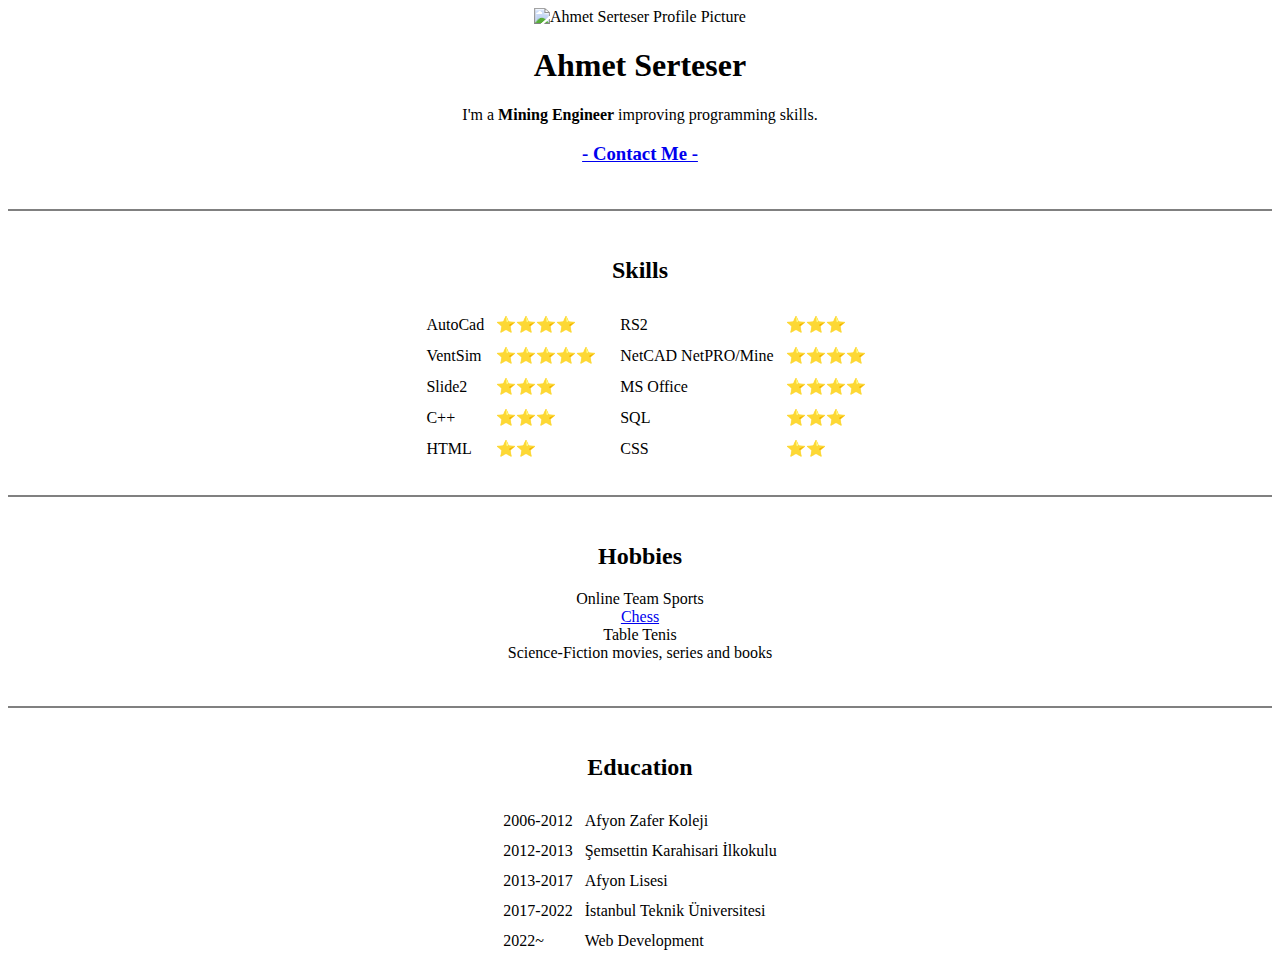
==== index.html @ cd77f29b "Update index.html" ====
<!DOCTYPE html>
<html lang="en" dir="ltr">

  <head>
    <meta charset="utf-8">
    <title>Uzman Ahmet Kral'ın Malikanesi</title>
    <!--Aşağıdaki meta name kısmı, arama yapıldığında sitenin altındaki açıklamayı belirtiyor.-->
    <meta name= "description" content = "Sayın usta uzman kral Ahmet Çavuş'un üstün skilleri ve ihtimalvari davranışlarıyla ortalığa hükmettiği yer. Bedava çay da var.">
    <link rel="stylesheet" href="styles.css">
  </head>

  <body>
      <center>
      <img src="https://i.ibb.co/8BnMLqd/cropped-Profile.png" alt="Ahmet Serteser Profile Picture">
      <h1>Ahmet Serteser</h1>
      </center>

      <p>
        <center>
          I'm a <strong>Mining Engineer</strong> improving programming skills.
          <h3><a href = "ContactMe.html" target="_blank">- Contact Me -</a></h3>
        </center>
      </p>
      <br>

      <hr size = "2" noshade>
      <br>
      <center>
      <h2>Skills</h2>

      <table>
          <table cellspacing ="10">
            <tr>
              <td>
                <td>AutoCad</td>
                <td>⭐⭐⭐⭐</td>
              </td>
              <td>
                <td>RS2</td>
                <td>⭐⭐⭐</td>
              </td>
            </tr>
            <tr>
              <td>
                <td>VentSim</td>
                <td>⭐⭐⭐⭐⭐</td>
              </td>
              <td>
                <td>NetCAD NetPRO/Mine</td>
                <td>⭐⭐⭐⭐</td>
              </td>
            </tr>
            <tr>
              <td>
                <td>Slide2</td>
                <td>⭐⭐⭐</td>
              </td>
              <td>
                <td>MS Office</td>
                <td>⭐⭐⭐⭐</td>
              </td>
            </tr>
            <tr>
              <td>
                <td>C++</td>
                <td>⭐⭐⭐</td>
              </td>
              <td>
                <td>SQL</td>
                <td>⭐⭐⭐</td>
              </td>
            </tr>
            <tr>
              <td>
                <td>HTML</td>
                <td>⭐⭐</td>
              </td>
              <td>
                <td>CSS</td>
                <td>⭐⭐</td>
              </td>
            </tr>
        </table>
      </table>
<br>
    </center>
      <hr size = "2" noshade>
    <br>
    <center>
      <h2>Hobbies</h2>
        Online Team Sports<br>
        <a href= "https://lichess.org/@/Gneissy" target="_blank">Chess</a><br>
        Table Tenis <br>
        Science-Fiction movies, series and books <br>
    </center>
    <br><br>
      <hr size = "2" noshade>
    <br>
    <center>
      <p><h2>Education</h2></p>
      <table cellspacing ="10">
        <tr>
          <td>2006-2012</td>
          <td>Afyon Zafer Koleji</td>
        </tr>
        <tr>
          <td>2012-2013</td>
          <td>Şemsettin Karahisari İlkokulu</td>
        </tr>
        <tr>
          <td>2013-2017</td>
          <td>Afyon Lisesi</td>
        </tr>
        <tr>
          <td>2017-2022</td>
          <td>İstanbul Teknik Üniversitesi</td>
        </tr>
        <tr>
          <td>2022~</td>
          <td>Web Development</td>
        </tr>
      </table>
    </center>
  </body>
</html>
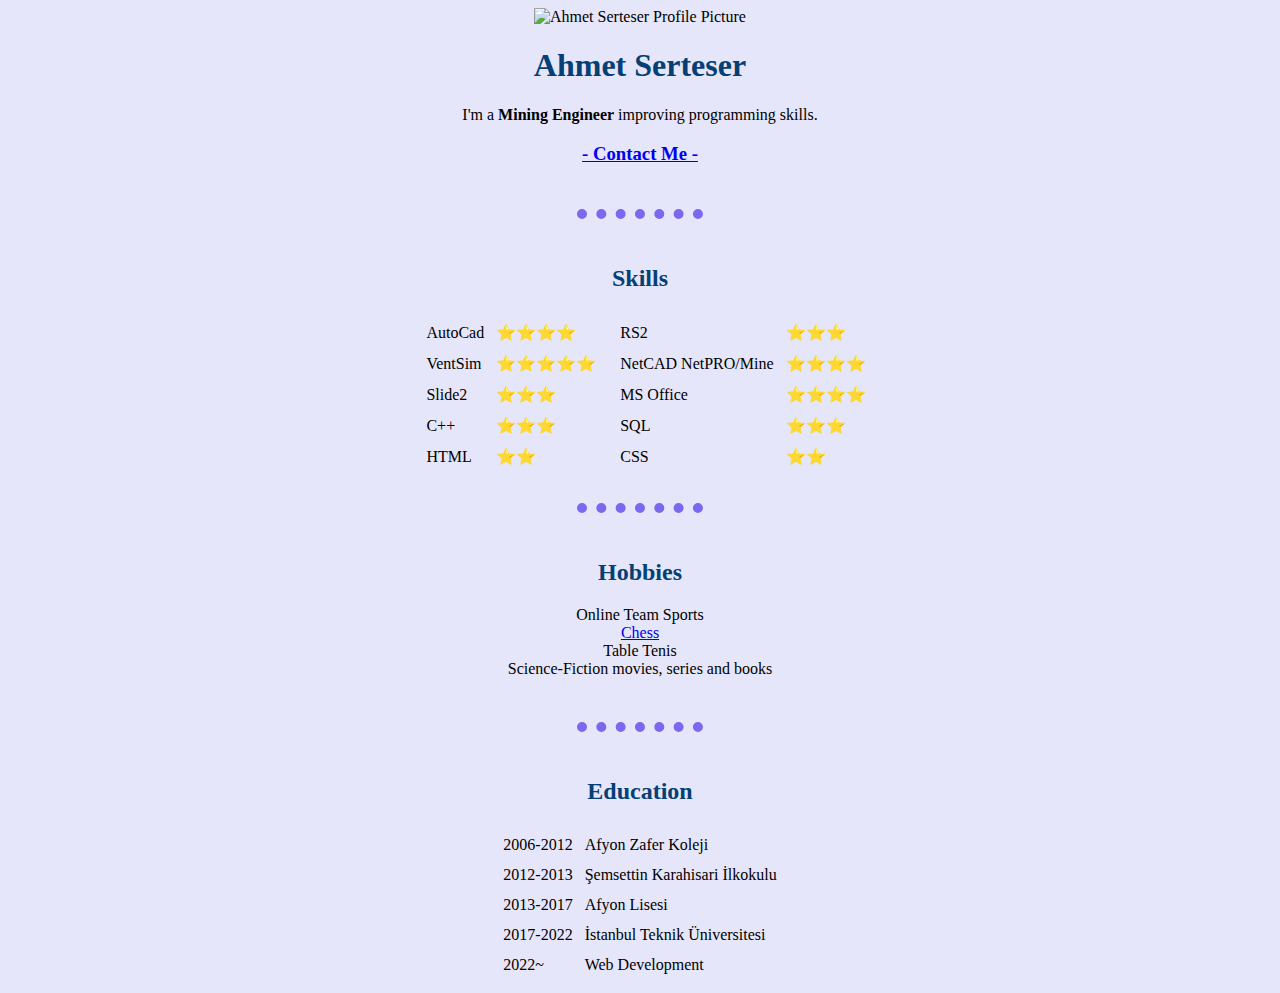
==== commit 936adca4: "Add files via upload" ====
--- a/index.html
+++ b/index.html
@@ -6,7 +6,7 @@
     <title>Uzman Ahmet Kral'ın Malikanesi</title>
     <!--Aşağıdaki meta name kısmı, arama yapıldığında sitenin altındaki açıklamayı belirtiyor.-->
     <meta name= "description" content = "Sayın usta uzman kral Ahmet Çavuş'un üstün skilleri ve ihtimalvari davranışlarıyla ortalığa hükmettiği yer. Bedava çay da var.">
-    <link rel="stylesheet" href="styles.css">
+    <link rel="stylesheet" href="/css/styles.css">
   </head>
 
   <body>
--- a/css/styles.css
+++ b/css/styles.css
@@ -0,0 +1,20 @@
+body{
+  background-color: #e6e6fa;
+}
+
+hr{
+  border-style: none;
+  background-color: #e6e6fa;
+  border-top: 10px dotted #7b68ee;
+  width: 10%;
+}
+
+h1{
+  color: #044076;
+}
+h2{
+  color: #044076;
+}
+h3{
+  color: #044076;
+}
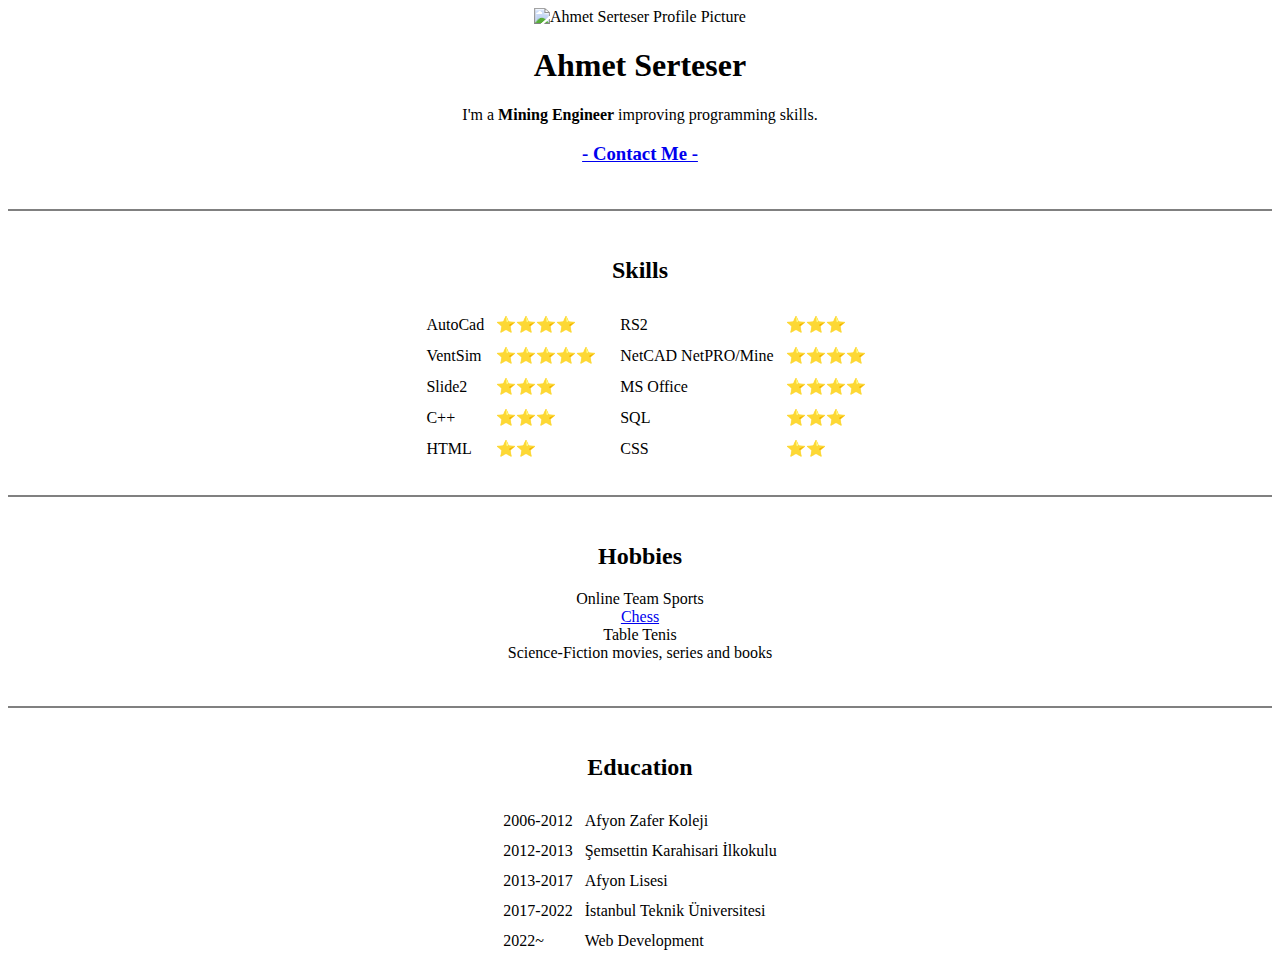
==== commit 514492fe: "Add files via upload" ====
--- a/index.html
+++ b/index.html
@@ -6,7 +6,7 @@
     <title>Uzman Ahmet Kral'ın Malikanesi</title>
     <!--Aşağıdaki meta name kısmı, arama yapıldığında sitenin altındaki açıklamayı belirtiyor.-->
     <meta name= "description" content = "Sayın usta uzman kral Ahmet Çavuş'un üstün skilleri ve ihtimalvari davranışlarıyla ortalığa hükmettiği yer. Bedava çay da var.">
-    <link rel="stylesheet" href="/css/styles.css">
+    <link rel="stylesheet" href="styles.css">
   </head>
 
   <body>
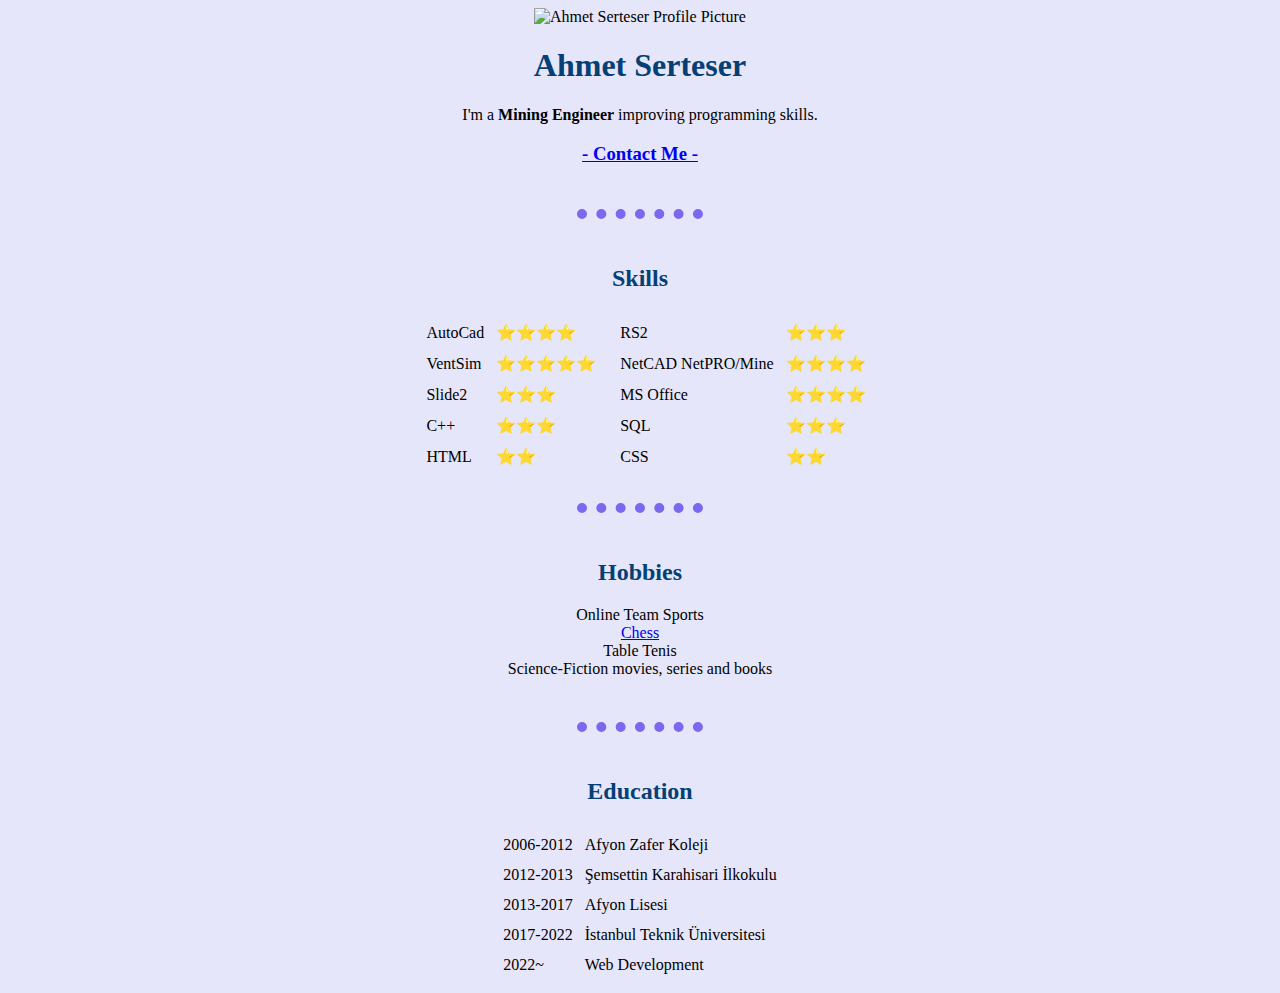
==== commit df19aa25: "Add files via upload" ====
--- a/index.html
+++ b/index.html
@@ -6,7 +6,7 @@
     <title>Uzman Ahmet Kral'ın Malikanesi</title>
     <!--Aşağıdaki meta name kısmı, arama yapıldığında sitenin altındaki açıklamayı belirtiyor.-->
     <meta name= "description" content = "Sayın usta uzman kral Ahmet Çavuş'un üstün skilleri ve ihtimalvari davranışlarıyla ortalığa hükmettiği yer. Bedava çay da var.">
-    <link rel="stylesheet" href="styles.css">
+    <link rel="stylesheet" href="css/styles.css">
   </head>
 
   <body>
--- a/css/styles.css
+++ b/css/styles.css
@@ -0,0 +1,20 @@
+body{
+  background-color: #e6e6fa;
+}
+
+hr{
+  border-style: none;
+  background-color: #e6e6fa;
+  border-top: 10px dotted #7b68ee;
+  width: 10%;
+}
+
+h1{
+  color: #044076;
+}
+h2{
+  color: #044076;
+}
+h3{
+  color: #044076;
+}
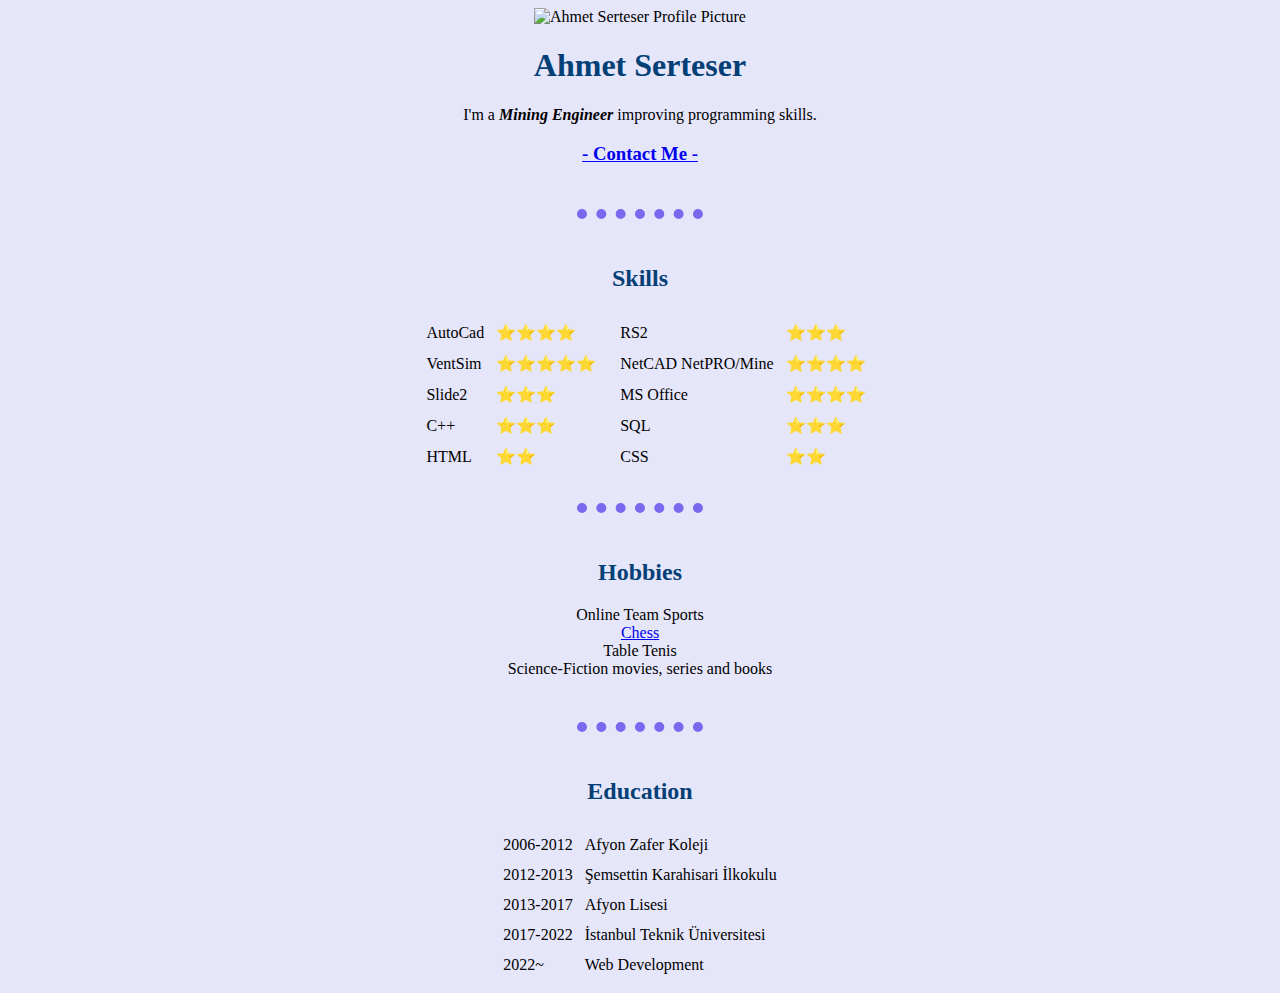
==== commit 91072c1f: "Update index.html" ====
--- a/index.html
+++ b/index.html
@@ -6,7 +6,7 @@
     <title>Uzman Ahmet Kral'ın Malikanesi</title>
     <!--Aşağıdaki meta name kısmı, arama yapıldığında sitenin altındaki açıklamayı belirtiyor.-->
     <meta name= "description" content = "Sayın usta uzman kral Ahmet Çavuş'un üstün skilleri ve ihtimalvari davranışlarıyla ortalığa hükmettiği yer. Bedava çay da var.">
-    <link rel="stylesheet" href="css/styles.css">
+    <link rel="stylesheet" href="styles.css">
   </head>
 
   <body>
@@ -17,7 +17,7 @@
 
       <p>
         <center>
-          I'm a <strong>Mining Engineer</strong> improving programming skills.
+          I'm a <strong><em>Mining Engineer</em></strong> improving programming skills.
           <h3><a href = "ContactMe.html" target="_blank">- Contact Me -</a></h3>
         </center>
       </p>
--- a/styles.css
+++ b/styles.css
@@ -0,0 +1,20 @@
+body{
+  background-color: #e6e6fa;
+}
+
+hr{
+  border-style: none;
+  background-color: #e6e6fa;
+  border-top: 10px dotted #7b68ee;
+  width: 10%;
+}
+
+h1{
+  color: #044076;
+}
+h2{
+  color: #044076;
+}
+h3{
+  color: #044076;
+}
